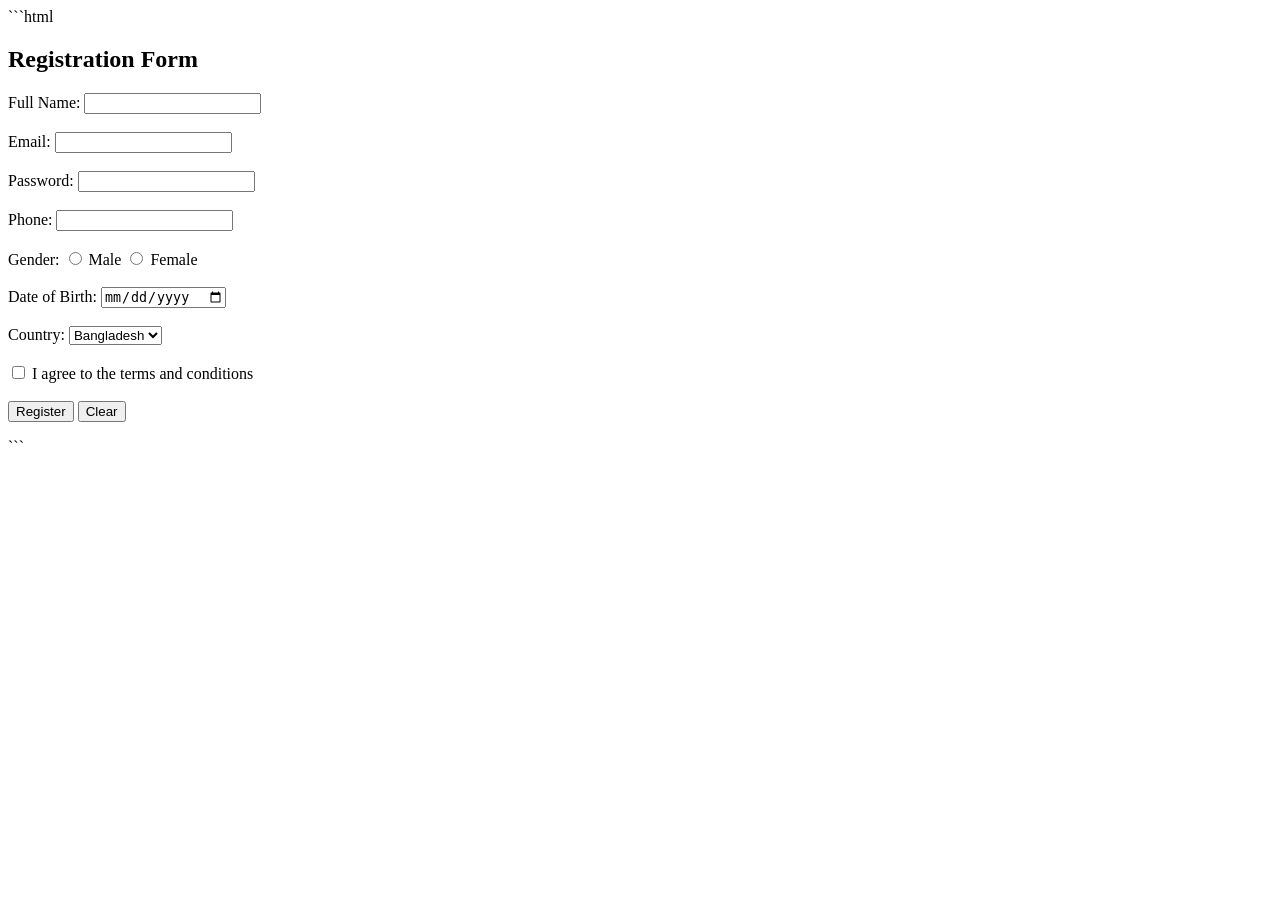
==== Lab Task 1.html @ 1509342c "1" ====
```html
<!DOCTYPE html>
<html>
<head>
    <title>Registration Form</title>
</head>
<body>

    <h2>Registration Form</h2>

    <form>

        <label>Full Name:</label>
        <input type="text" name="fullname" required>
        <br><br>

        <label>Email:</label>
        <input type="email" name="email" required>
        <br><br>

        <label>Password:</label>
        <input type="password" name="password" required>
        <br><br>

        <label>Phone:</label>
        <input type="tel" name="phone">
        <br><br>

        <label>Gender:</label>
        <input type="radio" name="gender" value="male"> Male
        <input type="radio" name="gender" value="female"> Female
        <br><br>

        <label>Date of Birth:</label>
        <input type="date" name="dob">
        <br><br>

        <label>Country:</label>
        <select name="country">
            <option>Bangladesh</option>
            <option>India</option>
            <option>Pakistan</option>
            <option>Other</option>
        </select>
        <br><br>

        <input type="checkbox" name="terms" required>
        I agree to the terms and conditions
        <br><br>

        <input type="submit" value="Register">
        <input type="reset" value="Clear">

    </form>

</body>
</html>
```
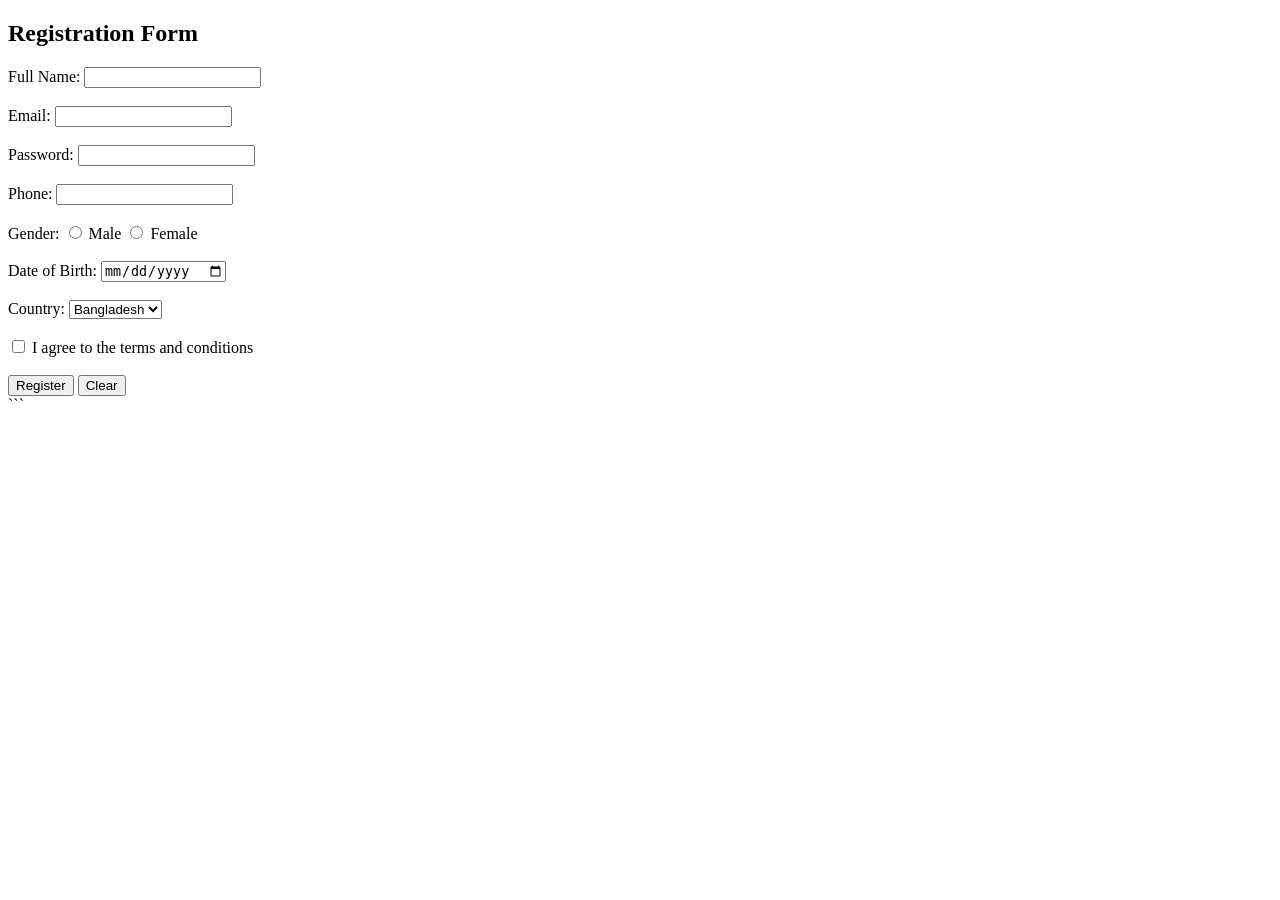
==== commit 20e82a08: "Update Lab Task 1" ====
--- a/Lab Task 1.html
+++ b/Lab Task 1.html
@@ -1,4 +1,4 @@
-```html
+
 <!DOCTYPE html>
 <html>
 <head>
